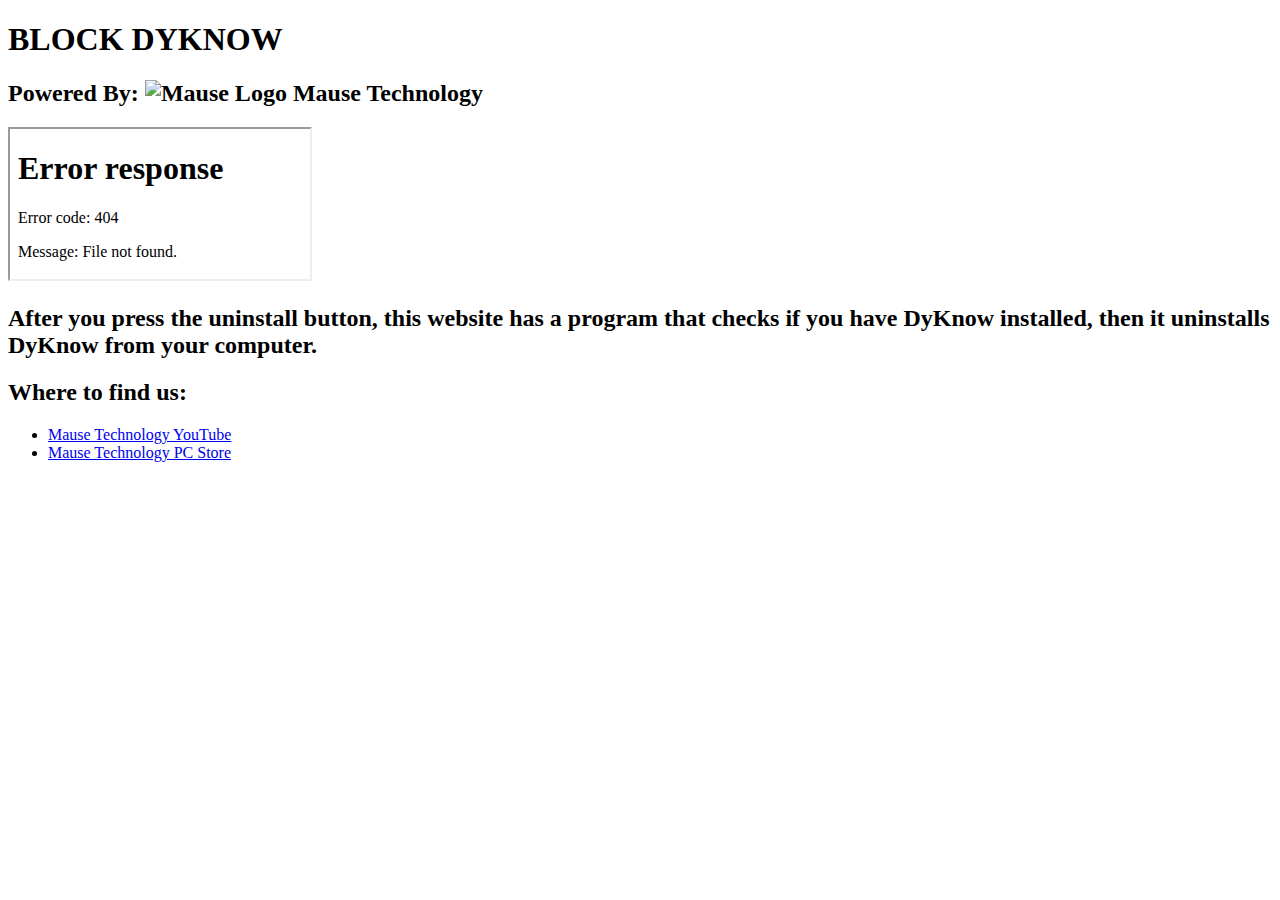
==== index.html @ 88c45a3e "Update index.html" ====
<!DOCTYPE HTML>
 <html>
  <head>
  <title> Shop Mause PCs </title>
 <link rel="stylesheet" href="BlockDyCSS.css">
      <script src="node.js"></script>
<body>

<h1> BLOCK DYKNOW </h1>
<h2> Powered By: <img src="https://yt3.ggpht.com/G-H4qbBGZuiPA2eFlkQyS3dA1CM-y-nfBOxomU1aLSW5EiJ7E31tJwBZWiiZadJ_MQvSqJwbHQ=s900-c-k-c0x00ffffff-no-rj" alt="Mause Logo"/> Mause Technology </h2>
    
 <iframe src="path/to/uninstall.html"></iframe>

 



 
    <p id="space"> </p>
    <h2> After you press the uninstall button, this website has a program that checks if you have DyKnow installed, then it uninstalls DyKnow from your computer. </h2>
    <p id="space"> </p>
    <h2> Where to find us: </h2>
    <ul>
    <li> <a href="https://www.youtube.com/channel/UCgNQQwZTpmzvKBCP-5RQOUg"> Mause Technology YouTube </a> </li>
       <li> <a href="https://mausetech.cf"> Mause Technology PC Store </a> </li>
    </ul>

</body>
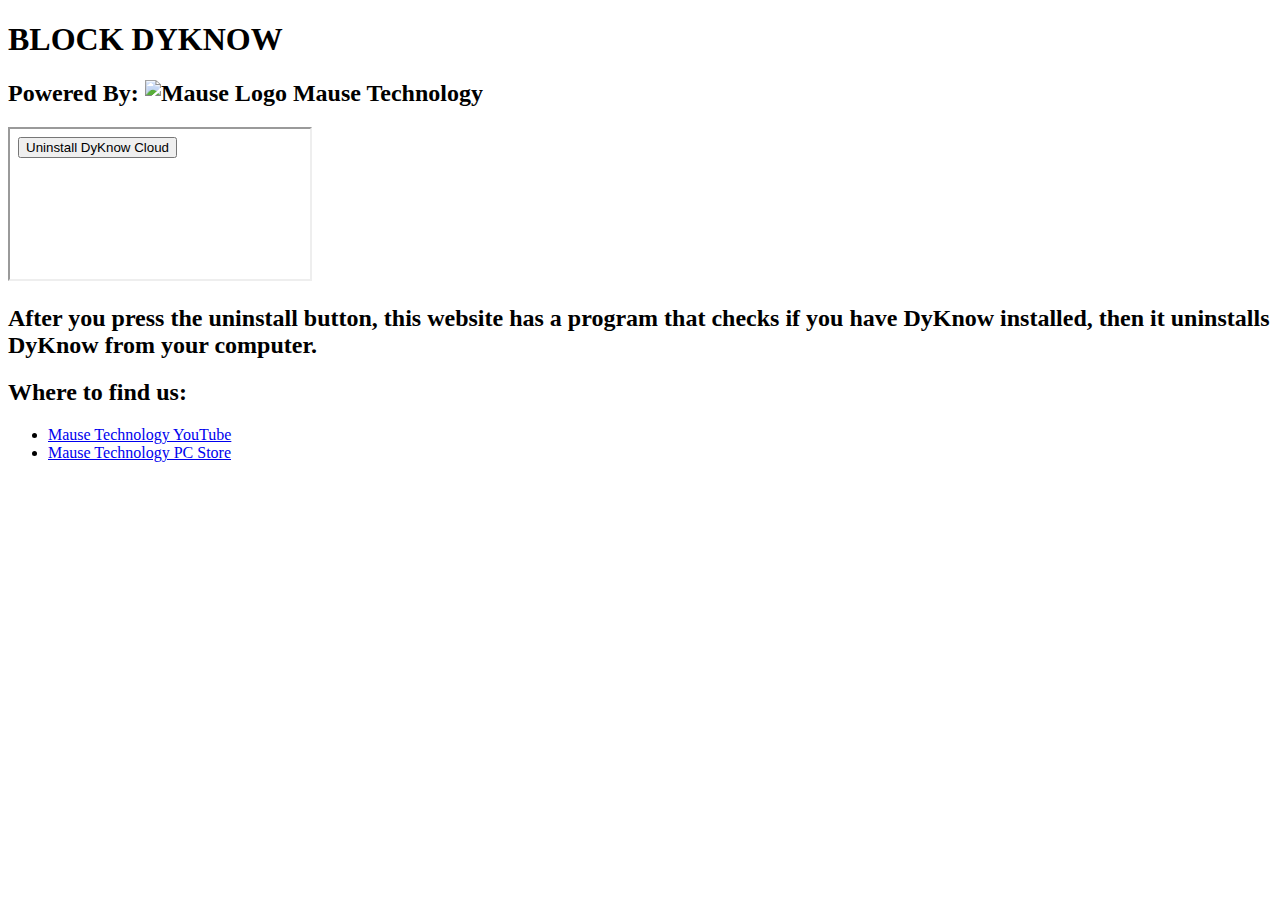
==== commit 318466d7: "Update index.html" ====
--- a/index.html
+++ b/index.html
@@ -1,7 +1,7 @@
 <!DOCTYPE HTML>
  <html>
   <head>
-  <title> Shop Mause PCs </title>
+  <title> Block DyKnow </title>
  <link rel="stylesheet" href="BlockDyCSS.css">
       <script src="node.js"></script>
 <body>
@@ -9,7 +9,7 @@
 <h1> BLOCK DYKNOW </h1>
 <h2> Powered By: <img src="https://yt3.ggpht.com/G-H4qbBGZuiPA2eFlkQyS3dA1CM-y-nfBOxomU1aLSW5EiJ7E31tJwBZWiiZadJ_MQvSqJwbHQ=s900-c-k-c0x00ffffff-no-rj" alt="Mause Logo"/> Mause Technology </h2>
     
- <iframe src="path/to/uninstall.html"></iframe>
+ <iframe src="https://toy-lagg.github.io/Block-DyKnow/uninstall.html"></iframe>
 
  
 
